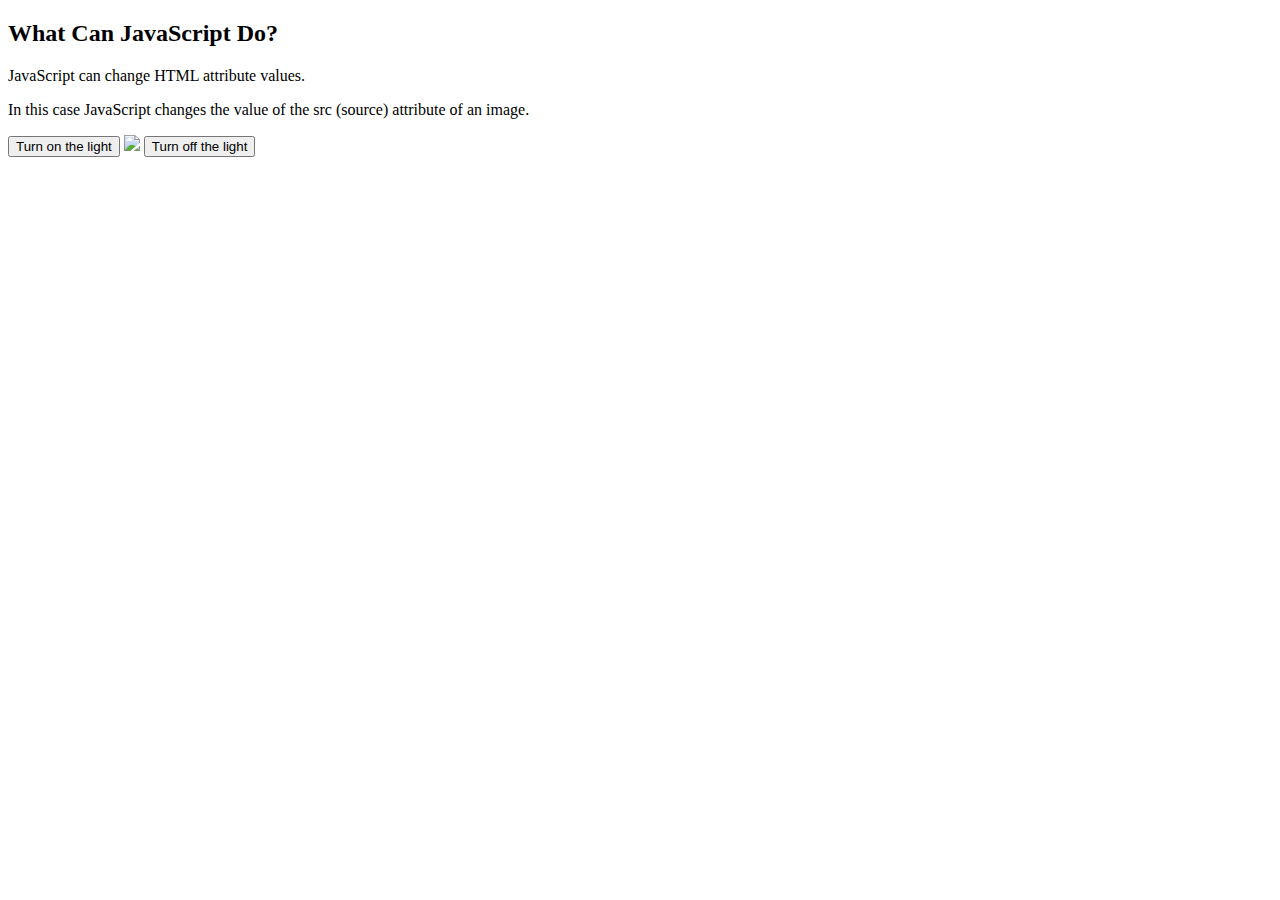
==== aula15/index.html @ 94e550d4 "aula15" ====
<!DOCTYPE html>
<html>
<body>

<h2>What Can JavaScript Do?</h2>

<p>JavaScript can change HTML attribute values.</p>

<p>In this case JavaScript changes the value of the src (source) attribute of an image.</p>

<button onclick="document.getElementById('myImage').src='pic_bulbon.gif'">Turn on the light</button>

<img id="myImage" src="pic_bulboff.gif" style="width:100px">

<button onclick="document.getElementById('myImage').src='pic_bulboff.gif'">Turn off the light</button>

</body>
</html>
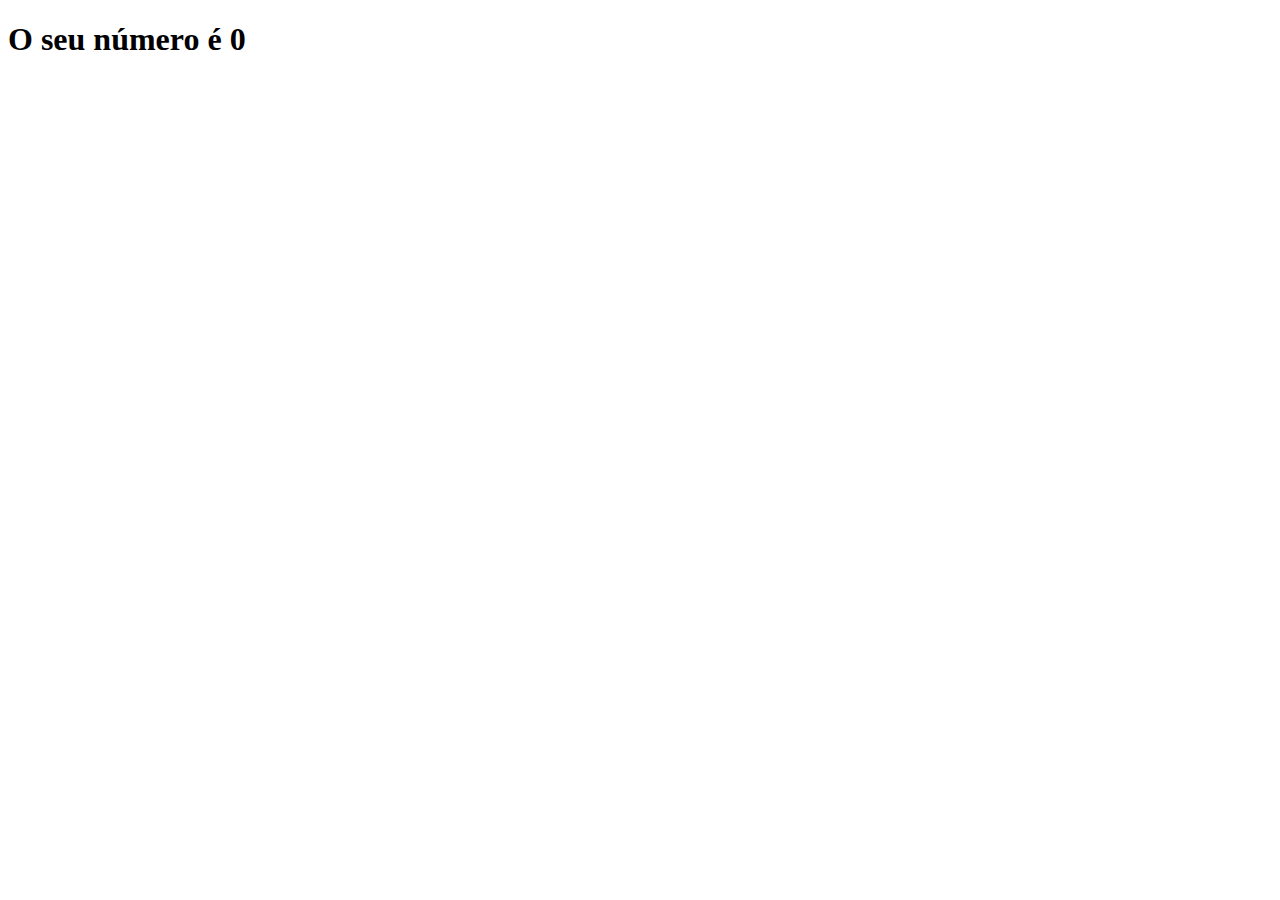
==== commit a9a35fe2: "exercício Math" ====
--- a/aula15/index.html
+++ b/aula15/index.html
@@ -1,18 +1,16 @@
 <!DOCTYPE html>
-<html>
+<html lang="pt-br">
+<head>
+    <meta charset="UTF-8">
+    <meta name="viewport" content="width=device-width, initial-scale=1.0">
+    <title>Exercícios</title>
+</head>
 <body>
-
-<h2>What Can JavaScript Do?</h2>
-
-<p>JavaScript can change HTML attribute values.</p>
-
-<p>In this case JavaScript changes the value of the src (source) attribute of an image.</p>
-
-<button onclick="document.getElementById('myImage').src='pic_bulbon.gif'">Turn on the light</button>
-
-<img id="myImage" src="pic_bulboff.gif" style="width:100px">
-
-<button onclick="document.getElementById('myImage').src='pic_bulboff.gif'">Turn off the light</button>
-
+    <section>
+        <h1>O seu número é <span id="numero-titulo">0</span></h1>
+        <div id="texto"></div>
+    </section>
+    <script src="/Curso-JS/aula15/ex/javascript/script.js"></script>
+    
 </body>
 </html>
